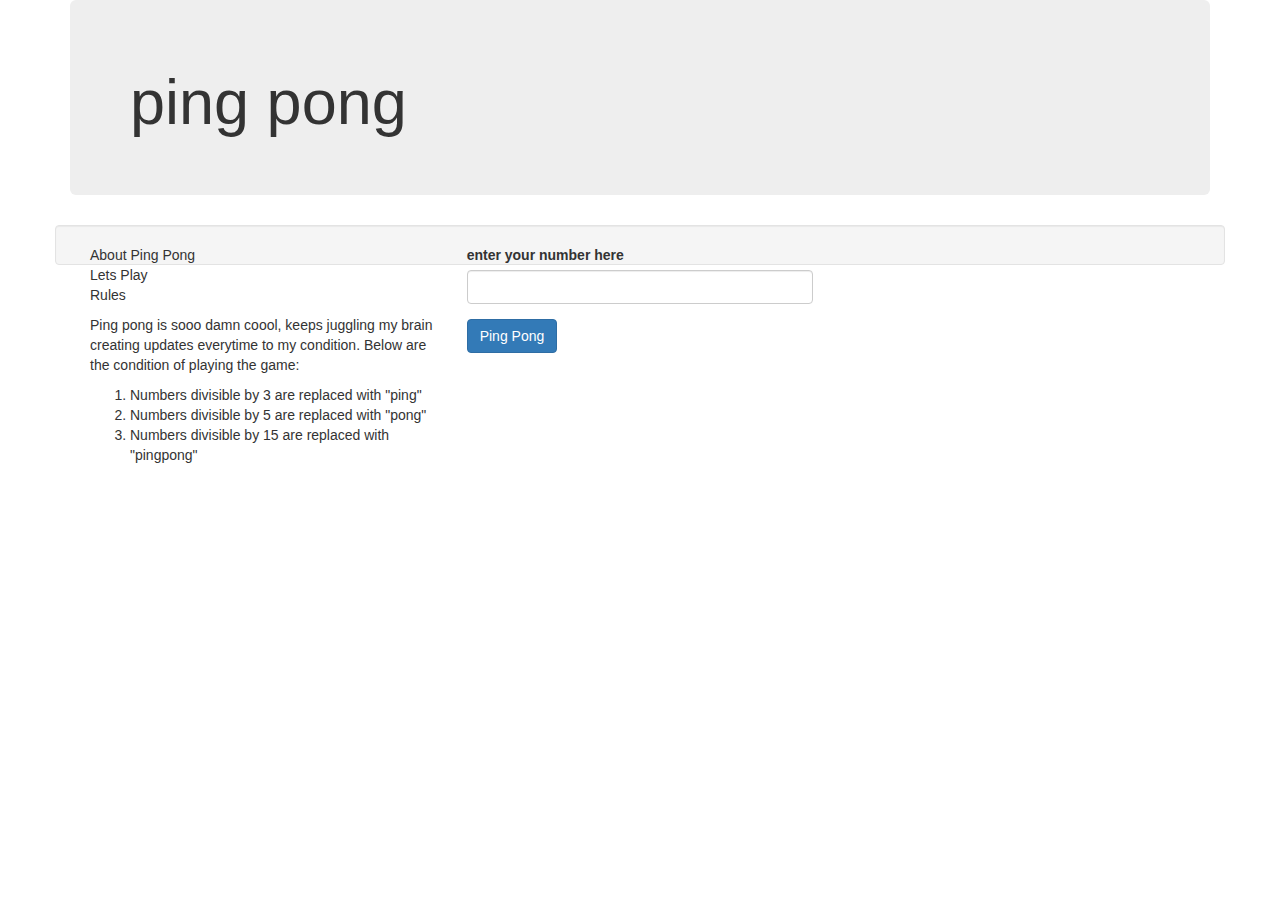
==== index.html @ 85434353 "added an output div" ====
<!DOCTYPE html>
<html lang="en" dir="ltr">
  <head>
    <link rel="stylesheet" href="/css/bootstrap.css">
    <link rel="stylesheet" href="/css/styles.css">
    <script src="js/jquery-3.3.1.min.js"></script>
    <script src="js/scripts.js"></script>
    <meta charset="utf-8">
    <title>PINGPONG</title>
  </head>
  <body>
    <div class="container">
      <div class="jumbotron">
        <h1 id="huh">ping pong</h1>
      </div>
      <div class="row">
        <div class="well">
        <div class = "col-md-4 j">
          <p>About Ping Pong<br/>Lets Play<br/>Rules</p>
          <p>Ping pong is sooo damn coool, keeps juggling my brain creating updates everytime to my condition. Below are the condition of playing the game:</p>
          <ol>
            <li>Numbers divisible by 3 are replaced with "ping"</li>
            <li>Numbers divisible by 5 are replaced with "pong"</li>
            <li>Numbers divisible by 15 are replaced with "pingpong"</li>
          </ol>
        </div>
        <div class = "col-md-4 n">
        <div id="theForm">
        <form >
          <div class="form-group">
           <label for ="number">enter your number here</label>
            <input id="numberInput" type="number" class="form-control">
          </div>
          <button type ="button" class="btn btn-primary" id="button">Ping Pong</button>
        </form>
        </div>
        <div class ="output">
          <!--<p> this is praxys creation</p>
          <ul id="results">
          </ul>-->
      </div>
    </div>
    <div class="col-md-4" q>

    </div>
  </div>
  </div>


      </div>

    </div>

  </body>
</html>
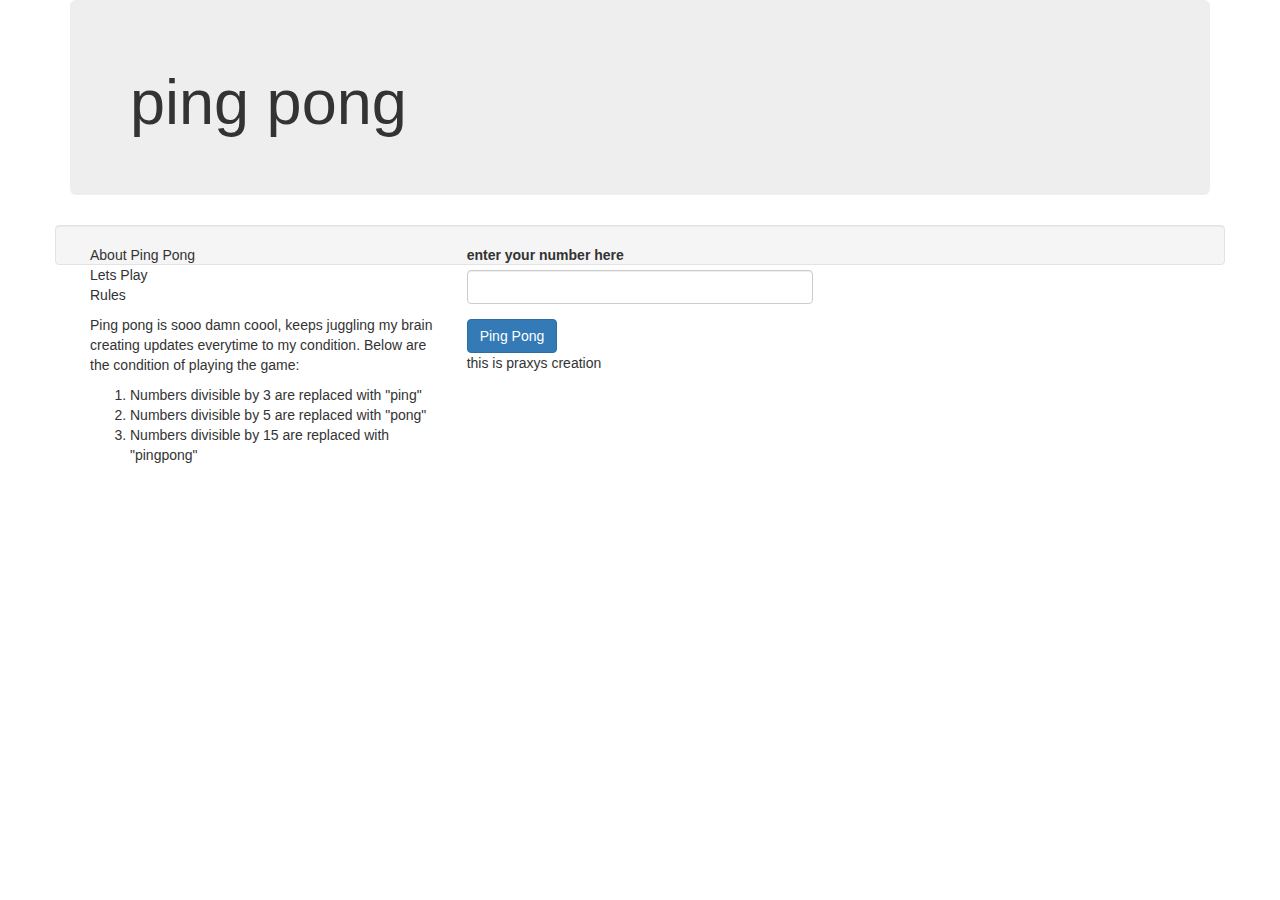
==== commit 1630140d: "added a paragraph" ====
--- a/index.html
+++ b/index.html
@@ -35,9 +35,9 @@
         </form>
         </div>
         <div class ="output">
-          <!--<p> this is praxys creation</p>
-          <ul id="results">
-          </ul>-->
+          <p> this is praxys creation</p>
+          <!--<ul id="results">
+          </ul>->
       </div>
     </div>
     <div class="col-md-4" q>
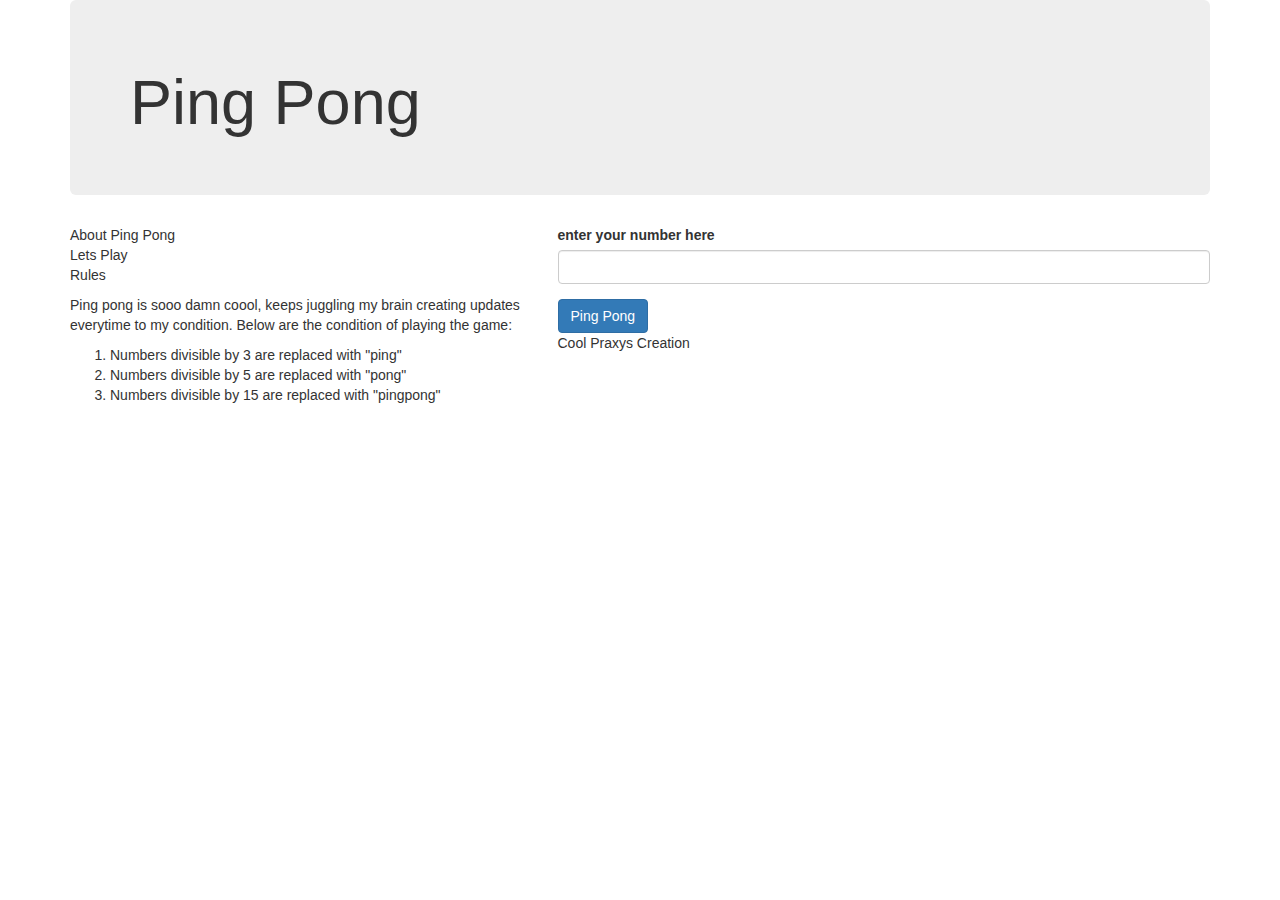
==== commit 8d9c094c: "added a paragraph correction" ====
--- a/index.html
+++ b/index.html
@@ -11,11 +11,10 @@
   <body>
     <div class="container">
       <div class="jumbotron">
-        <h1 id="huh">ping pong</h1>
+        <h1 id="huh">Ping Pong</h1>
       </div>
       <div class="row">
-        <div class="well">
-        <div class = "col-md-4 j">
+        <div class = "col-md-5 j">
           <p>About Ping Pong<br/>Lets Play<br/>Rules</p>
           <p>Ping pong is sooo damn coool, keeps juggling my brain creating updates everytime to my condition. Below are the condition of playing the game:</p>
           <ol>
@@ -24,7 +23,7 @@
             <li>Numbers divisible by 15 are replaced with "pingpong"</li>
           </ol>
         </div>
-        <div class = "col-md-4 n">
+        <div class = "col-md-7 n">
         <div id="theForm">
         <form >
           <div class="form-group">
@@ -35,15 +34,13 @@
         </form>
         </div>
         <div class ="output">
-          <p> this is praxys creation</p>
-          <!--<ul id="results">
-          </ul>->
+          <p> Cool Praxys Creation</p>
+          <ul
+          id="results">
+          </ul>
       </div>
     </div>
-    <div class="col-md-4" q>
-
-    </div>
-  </div>
+      </div>
   </div>
 
 
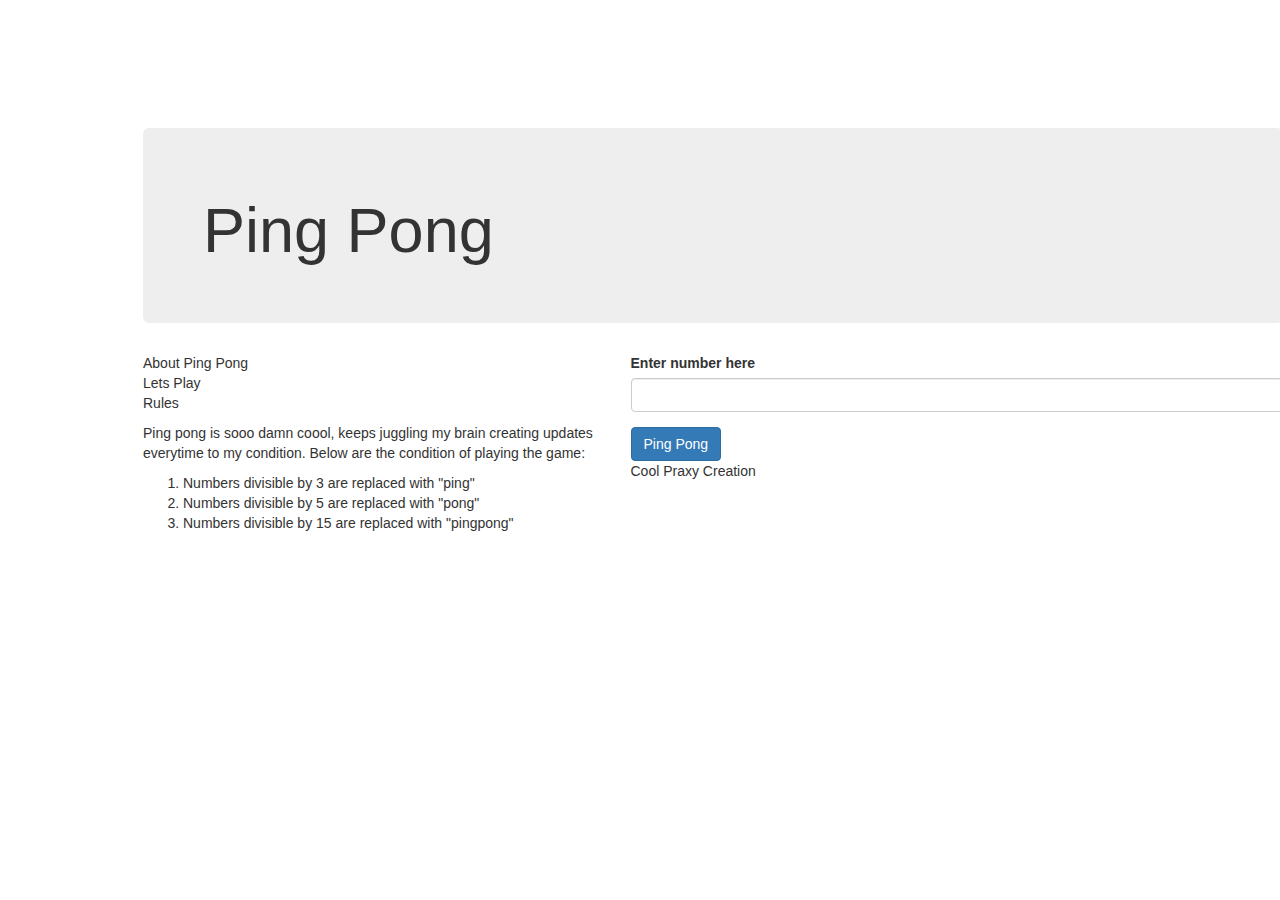
==== commit 77fe9754: "added an image" ====
--- a/index.html
+++ b/index.html
@@ -1,8 +1,8 @@
 <!DOCTYPE html>
 <html lang="en" dir="ltr">
   <head>
-    <link rel="stylesheet" href="/css/bootstrap.css">
-    <link rel="stylesheet" href="/css/styles.css">
+    <link rel="stylesheet" type="text/css" href="css/bootstrap.css">
+    <link rel="stylesheet" type="text/css" href="css/styles.css">
     <script src="js/jquery-3.3.1.min.js"></script>
     <script src="js/scripts.js"></script>
     <meta charset="utf-8">
@@ -27,26 +27,22 @@
         <div id="theForm">
         <form >
           <div class="form-group">
-           <label for ="number">enter your number here</label>
+           <label for ="number">Enter number here</label>
             <input id="numberInput" type="number" class="form-control">
           </div>
           <button type ="button" class="btn btn-primary" id="button">Ping Pong</button>
         </form>
         </div>
         <div class ="output">
-          <p> Cool Praxys Creation</p>
+          <p> Cool Praxy Creation</p>
           <ul
           id="results">
           </ul>
       </div>
     </div>
-      </div>
+    <img src="https://images-na.ssl-images-amazon.com/images/I/41fyjDeQfVL.jpg" alt="">
   </div>
 
-
-      </div>
-
-    </div>
-
-  </body>
+  </div>
+</body>
 </html>
--- a/css/styles.css
+++ b/css/styles.css
@@ -0,0 +1,3 @@
+body {
+  margin:10%;
+      }
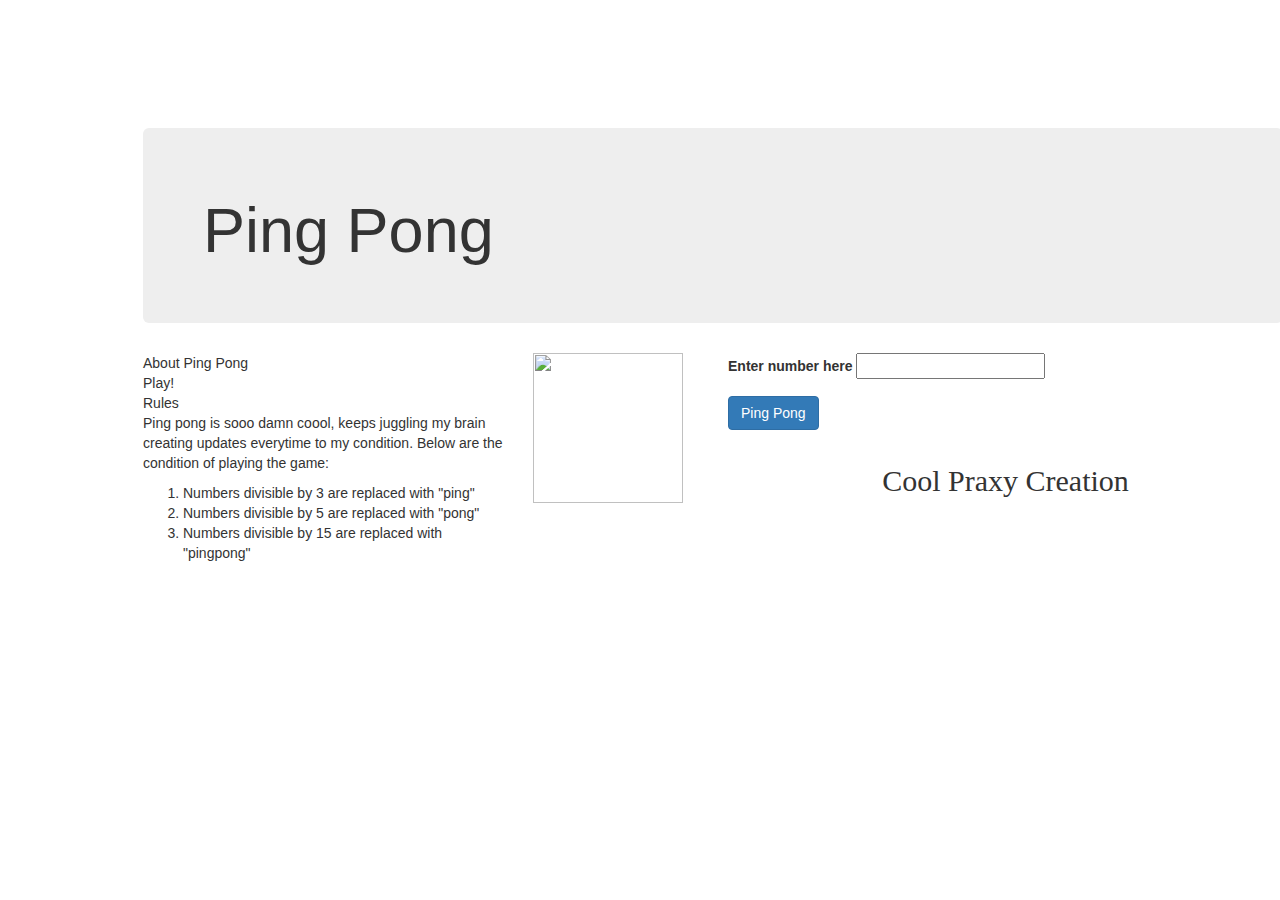
==== commit 8b01d45a: "added a style" ====
--- a/index.html
+++ b/index.html
@@ -14,8 +14,8 @@
         <h1 id="huh">Ping Pong</h1>
       </div>
       <div class="row">
-        <div class = "col-md-5 j">
-          <p>About Ping Pong<br/>Lets Play<br/>Rules</p>
+        <div class = "col-md-4 l">
+          <p1>About Ping Pong<br/>Play!<br/>Rules</p1>
           <p>Ping pong is sooo damn coool, keeps juggling my brain creating updates everytime to my condition. Below are the condition of playing the game:</p>
           <ol>
             <li>Numbers divisible by 3 are replaced with "ping"</li>
@@ -23,14 +23,18 @@
             <li>Numbers divisible by 15 are replaced with "pingpong"</li>
           </ol>
         </div>
-        <div class = "col-md-7 n">
+        <div class = "col-md-2 j">
+          <img src="https://images-na.ssl-images-amazon.com/images/I/41fyjDeQfVL.jpg">
+        </div>
+        <div class = "col-md-6 n">
         <div id="theForm">
         <form >
           <div class="form-group">
            <label for ="number">Enter number here</label>
-            <input id="numberInput" type="number" class="form-control">
+            <!---<input id="numberInput" type="number" class="form-control">--->
+            <input id="numberInput" type="number">
           </div>
-          <button type ="button" class="btn btn-primary" id="button">Ping Pong</button>
+          <button type ="button" class="btn btn-primary" id="png">Ping Pong</button>
         </form>
         </div>
         <div class ="output">
@@ -40,8 +44,6 @@
           </ul>
       </div>
     </div>
-    <img src="https://images-na.ssl-images-amazon.com/images/I/41fyjDeQfVL.jpg" alt="">
-  </div>
 
   </div>
 </body>
--- a/css/styles.css
+++ b/css/styles.css
@@ -1,3 +1,21 @@
 body {
+  background-image: url("http://bsnscb.com/data/out/128/40010601-mint-wallpapers.png");
   margin:10%;
-      }
+  position: relative;
+    }
+
+img{
+  float: left;
+  height: 150px;
+  width: 150px
+  }
+
+.output {
+     padding:30px;
+     text-align: center;
+     font-size: 30px;
+     font-family: cursive;
+}
+p1{
+  text-align: center;
+}
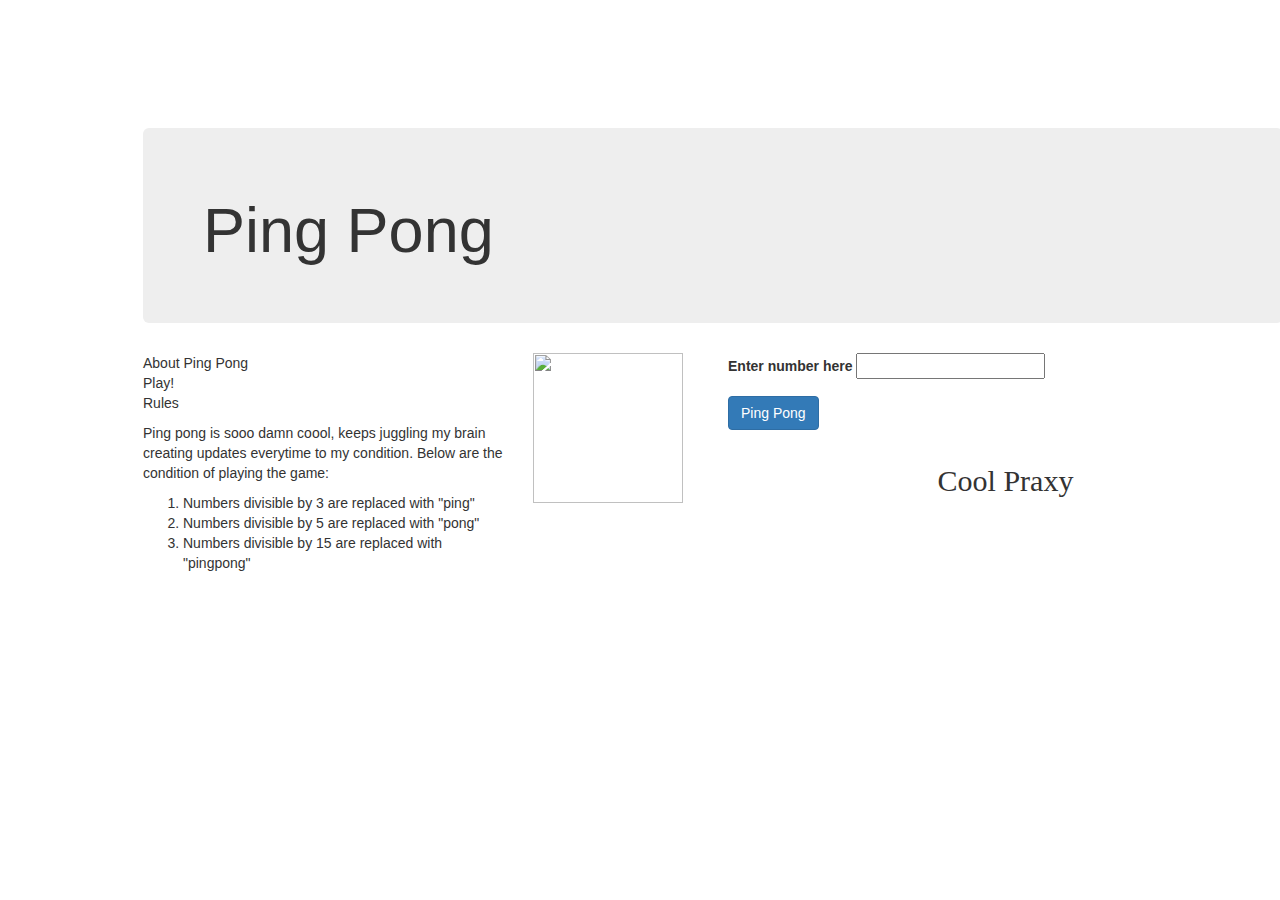
==== commit bf06366e: "changed an id" ====
--- a/index.html
+++ b/index.html
@@ -14,8 +14,8 @@
         <h1 id="huh">Ping Pong</h1>
       </div>
       <div class="row">
-        <div class = "col-md-4 l">
-          <p1>About Ping Pong<br/>Play!<br/>Rules</p1>
+        <div class = "col-md-4 n">
+          <p>About Ping Pong<br/>Play!<br/>Rules</p>
           <p>Ping pong is sooo damn coool, keeps juggling my brain creating updates everytime to my condition. Below are the condition of playing the game:</p>
           <ol>
             <li>Numbers divisible by 3 are replaced with "ping"</li>
@@ -31,14 +31,13 @@
         <form >
           <div class="form-group">
            <label for ="number">Enter number here</label>
-            <!---<input id="numberInput" type="number" class="form-control">--->
             <input id="numberInput" type="number">
           </div>
-          <button type ="button" class="btn btn-primary" id="png">Ping Pong</button>
+          <button type ="button" class="btn btn-primary" id="button">Ping Pong</button>
         </form>
         </div>
         <div class ="output">
-          <p> Cool Praxy Creation</p>
+          <p> Cool Praxy</p>
           <ul
           id="results">
           </ul>
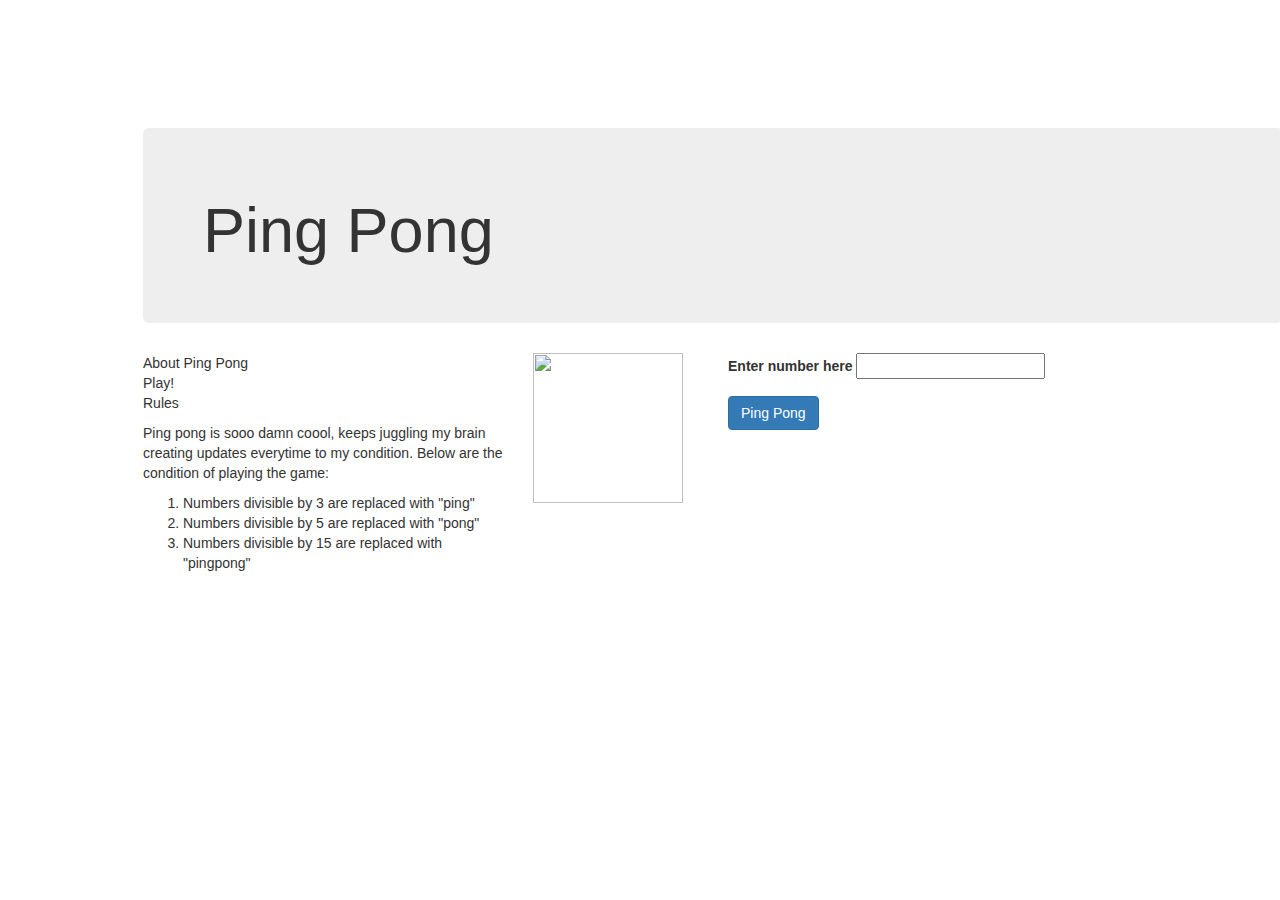
==== commit bd7923f3: "added js" ====
--- a/index.html
+++ b/index.html
@@ -27,22 +27,20 @@
           <img src="https://images-na.ssl-images-amazon.com/images/I/41fyjDeQfVL.jpg">
         </div>
         <div class = "col-md-6 n">
-        <div id="theForm">
-        <form >
-          <div class="form-group">
-           <label for ="number">Enter number here</label>
-            <input id="numberInput" type="number">
-          </div>
-          <button type ="button" class="btn btn-primary" id="button">Ping Pong</button>
-        </form>
+          <form id="theForm" >
+            <div class="form-group">
+             <label for ="number">Enter number here</label>
+              <input id="numberInput" type="number">
+            </div>
+            <button type ="submit" class="btn btn-primary" id="button">Ping Pong</button>
+          </form>
         </div>
         <div class ="output">
-          <p> Cool Praxy</p>
-          <ul
-          id="results">
+          <ul id="results">
+
           </ul>
-      </div>
-    </div>
+        </div>
+        </div>
 
   </div>
 </body>
